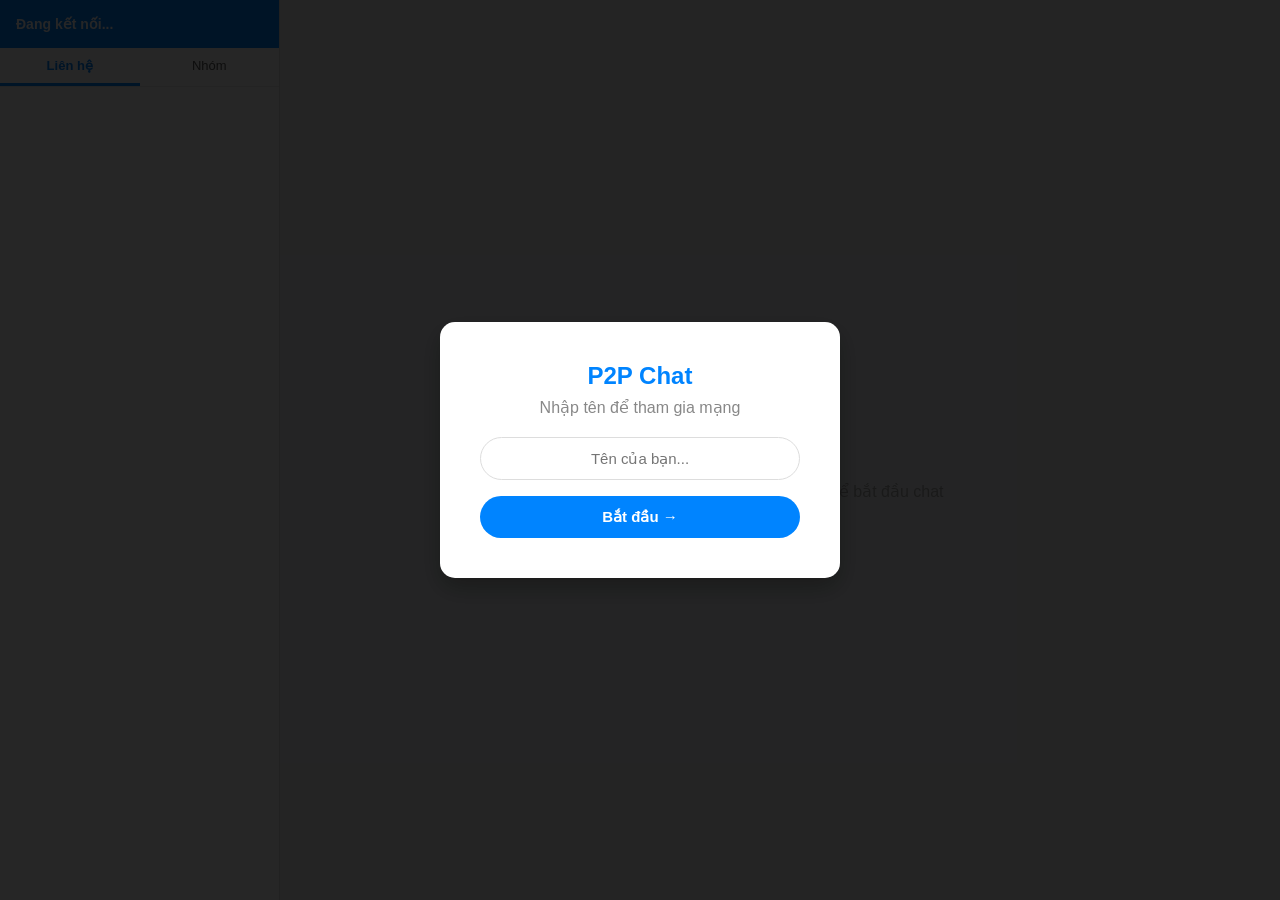
==== src/main/resources/public/index.html @ 36b9f0ec "first commit" ====
<!doctype html>
<html>
<head>
    <meta charset="UTF-8"/>
    <title>P2P Chat</title>
    <style>
        *{box-sizing:border-box;margin:0;padding:0}
        body{font-family:"Segoe UI",sans-serif;display:flex;height:100vh;background:#f0f2f5}

        /* LOGIN */
        #login-overlay{position:fixed;inset:0;background:rgba(0,0,0,.85);display:flex;justify-content:center;align-items:center;z-index:9999}
        .login-box{background:#fff;padding:40px;border-radius:15px;text-align:center;box-shadow:0 10px 25px rgba(0,0,0,.3);min-width:320px}
        .login-box h2{color:#0084ff;margin-bottom:8px}
        .login-box p{color:#888;margin-bottom:20px}
        .login-box input{width:100%;padding:12px;border-radius:25px;border:1px solid #ddd;outline:none;text-align:center;font-size:15px;margin-bottom:16px}
        .login-box button{width:100%;padding:12px;background:#0084ff;color:#fff;border:none;border-radius:25px;cursor:pointer;font-weight:bold;font-size:15px}

        /* SIDEBAR */
        #sidebar{width:280px;background:#fff;border-right:1px solid #ddd;display:flex;flex-direction:column;flex-shrink:0}
        #my-info{padding:16px;background:#0084ff;color:#fff;font-weight:bold;font-size:14px}
        #sidebar-tabs{display:flex;border-bottom:1px solid #eee}
        .tab-btn{flex:1;padding:10px;background:none;border:none;cursor:pointer;font-size:13px;color:#555;border-bottom:3px solid transparent}
        .tab-btn.active{color:#0084ff;border-bottom-color:#0084ff;font-weight:bold}
        #peer-list,#group-list{overflow-y:auto;flex:1}
        .peer-item{padding:12px 16px;border-bottom:1px solid #f0f2f5;cursor:pointer;display:flex;align-items:center;gap:10px;position:relative;transition:.15s}
        .peer-item:hover{background:#f5f7fb}
        .peer-item.active{background:#e7f3ff}
        .peer-avatar{width:36px;height:36px;border-radius:50%;background:#0084ff;color:#fff;display:flex;align-items:center;justify-content:center;font-weight:bold;font-size:15px;flex-shrink:0}
        .peer-avatar.green{background:#42b72a}
        .peer-avatar.purple{background:#7b2ff7}
        .peer-name{font-size:14px;font-weight:500}
        .peer-sub{font-size:11px;color:#888}
        .unread-dot{position:absolute;right:14px;top:50%;transform:translateY(-50%);width:9px;height:9px;background:#ff4d4d;border-radius:50%}
        #new-group-btn{margin:10px;padding:8px;background:#e7f3ff;color:#0084ff;border:1px dashed #0084ff;border-radius:8px;cursor:pointer;font-size:13px;font-weight:bold}

        /* CREATE GROUP MODAL */
        #group-modal{display:none;position:fixed;inset:0;background:rgba(0,0,0,.5);z-index:999;justify-content:center;align-items:center}
        #group-modal.show{display:flex}
        .modal-box{background:#fff;border-radius:12px;padding:24px;width:340px;max-height:80vh;overflow-y:auto}
        .modal-box h3{margin-bottom:16px;color:#333}
        .modal-box input{width:100%;padding:10px;border:1px solid #ddd;border-radius:8px;margin-bottom:12px;font-size:14px}
        .check-peer{display:flex;align-items:center;gap:10px;padding:8px;border-radius:8px;cursor:pointer}
        .check-peer:hover{background:#f5f7fb}
        .check-peer input[type=checkbox]{width:16px;height:16px}
        .modal-actions{display:flex;gap:8px;margin-top:16px}
        .modal-actions button{flex:1;padding:10px;border:none;border-radius:8px;cursor:pointer;font-weight:bold}
        .btn-create{background:#0084ff;color:#fff}
        .btn-cancel{background:#eee;color:#555}

        /* CHAT AREA */
        #chat{flex:1;display:flex;flex-direction:column;min-width:0}
        #chat-header{padding:14px 20px;background:#fff;border-bottom:1px solid #eee;display:flex;align-items:center;gap:12px}
        #chat-header .header-avatar{width:38px;height:38px;border-radius:50%;background:#0084ff;color:#fff;display:flex;align-items:center;justify-content:center;font-weight:bold}
        #chat-header-name{font-weight:bold;font-size:15px}
        #chat-header-sub{font-size:12px;color:#888}
        #encryption-badge{margin-left:auto;background:#e6f4ea;color:#2d7a45;font-size:11px;padding:3px 10px;border-radius:12px;font-weight:bold}

        #msgs{flex:1;overflow-y:auto;padding:16px 20px;display:flex;flex-direction:column;gap:8px;background:#f0f2f5}
        .bubble{padding:10px 14px;border-radius:18px;max-width:65%;word-wrap:break-word;font-size:14px;line-height:1.4}
        .mine{align-self:flex-end;background:#0084ff;color:#fff;border-bottom-right-radius:4px}
        .theirs{align-self:flex-start;background:#fff;color:#222;border-bottom-left-radius:4px;box-shadow:0 1px 2px rgba(0,0,0,.1)}
        .system-msg{align-self:center;background:#fff3cd;color:#856404;font-size:12px;padding:4px 12px;border-radius:10px;border:1px solid #ffeaa7}
        .error-bubble{align-self:center;background:#fff0f0;color:#cc0000;font-size:12px;padding:4px 12px;border-radius:10px;border:1px solid #ffcccc}
        .stored-bubble{align-self:center;background:#e8f4fd;color:#0066cc;font-size:12px;padding:4px 12px;border-radius:10px;border:1px solid #bee3f8}
        .file-bubble{display:flex;align-items:center;gap:8px}
        .file-icon{font-size:20px}

        #input-area{padding:12px 16px;background:#fff;border-top:1px solid #eee;display:flex;align-items:center;gap:8px}
        #msgInput{flex:1;padding:11px 16px;border-radius:25px;border:1px solid #ddd;outline:none;font-size:14px}
        #send-btn{padding:11px 20px;background:#0084ff;color:#fff;border:none;border-radius:25px;cursor:pointer;font-weight:bold}
        #file-btn{padding:9px 12px;background:#eee;border:none;border-radius:25px;cursor:pointer;font-size:16px}
        #file-input{display:none}

        /* EMPTY STATE */
        #empty-state{flex:1;display:flex;flex-direction:column;align-items:center;justify-content:center;color:#aaa;gap:12px}
        #empty-state .big-icon{font-size:60px}
    </style>
</head>
<body>

<!-- LOGIN -->
<div id="login-overlay">
    <div class="login-box">
        <h2>P2P Chat</h2>
        <p>Nhập tên để tham gia mạng</p>
        <input type="text" id="usernameInput" placeholder="Tên của bạn..." maxlength="20"/>
        <button onclick="login()">Bắt đầu →</button>
    </div>
</div>

<!-- CREATE GROUP MODAL -->
<div id="group-modal">
    <div class="modal-box">
        <h3>Tạo nhóm chat</h3>
        <input type="text" id="group-name-input" placeholder="Tên nhóm..."/>
        <div id="peer-checkboxes"></div>
        <div class="modal-actions">
            <button class="btn-cancel" onclick="closeGroupModal()">Hủy</button>
            <button class="btn-create" onclick="createGroup()">Tạo nhóm</button>
        </div>
    </div>
</div>

<!-- SIDEBAR -->
<div id="sidebar">
    <div id="my-info">Đang kết nối...</div>
    <div id="sidebar-tabs">
        <button class="tab-btn active" onclick="switchTab('peers')">Liên hệ</button>
        <button class="tab-btn" onclick="switchTab('groups')">Nhóm</button>
    </div>
    <div id="peer-list"></div>
    <div id="group-list" style="display:none">
        <button id="new-group-btn" onclick="openGroupModal()">+ Tạo nhóm mới</button>
        <div id="group-items"></div>
    </div>
</div>

<!-- CHAT -->
<div id="chat">
    <div id="empty-state">
        <div class="big-icon">💬</div>
        <div>Chọn một liên hệ hoặc nhóm để bắt đầu chat</div>
    </div>
    <div id="chat-main" style="display:none;flex:1;flex-direction:column;overflow:hidden;display:none">
        <div id="chat-header">
            <div class="header-avatar" id="header-avatar">?</div>
            <div>
                <div id="chat-header-name">-</div>
                <div id="chat-header-sub">-</div>
            </div>
            <div id="encryption-badge">🔒 AES Encrypted</div>
        </div>
        <div id="msgs"></div>
        <div id="input-area">
            <input type="file" id="file-input" onchange="sendFile()"/>
            <button id="file-btn" onclick="document.getElementById('file-input').click()">📎</button>
            <input type="text" id="msgInput" placeholder="Nhập tin nhắn..."/>
            <button id="send-btn" onclick="send()">Gửi</button>
        </div>
    </div>
</div>

<script>
// ─── STATE ───────────────────────────────────────────────
let myPort = 0, myName = '';
let currentTarget = null;   // { type: 'peer'|'group'|'broadcast', addr, name, groupId, members }
let peers = [];             // ["Name-127.0.0.1:port", ...]
let groups = JSON.parse(localStorage.getItem('p2p_groups') || '[]');
// chatStorage: key = addr hoặc "group:groupId", value = [{txt, mine, type}]
let chatStorage = {};
let unread = new Set();

// ─── LOGIN ────────────────────────────────────────────────
async function login() {
    const name = document.getElementById('usernameInput').value.trim();
    if (!name) return alert('Nhập tên đi!');
    const res = await fetch(`/api/login?name=${encodeURIComponent(name)}`, { method: 'POST' });
    if (res.ok) {
        myName = name;
        document.getElementById('login-overlay').style.display = 'none';
        setInterval(refresh, 1500);
        refresh();
    }
}

// ─── REFRESH ──────────────────────────────────────────────
async function refresh() {
    try {
        const info = await (await fetch('/api/info')).json();
        myPort = info.port;
        myName = info.name;
        document.getElementById('my-info').textContent = `👤 ${info.name}  •  Port: ${info.port}`;

        peers = await (await fetch('/api/peers')).json();
        renderPeerList();

        const newMsgs = await (await fetch('/api/messages')).json();
        newMsgs.forEach(handleIncoming);
    } catch(e) {}
}

// ─── HANDLE INCOMING MESSAGE ──────────────────────────────
function handleIncoming(raw) {
    if (raw.startsWith('[Private]|')) {
        const parts = raw.split('|');
        const senderAddr = parts[1].split('-')[1];
        const senderName = parts[1].split('-')[0];
        const content = parts.slice(2).join('|');
        const key = senderAddr;
        pushMsg(key, { txt: senderName + ': ' + content, mine: false });
        if (!currentTarget || currentTarget.addr !== senderAddr) unread.add(key);
    } else if (raw.startsWith('[Group]|')) {
        const parts = raw.split('|');
        const groupId = parts[1];
        const senderName = parts[2].split('-')[0];
        const content = parts.slice(3).join('|');
        const key = 'group:' + groupId;
        pushMsg(key, { txt: senderName + ': ' + content, mine: false });
        if (!currentTarget || currentTarget.groupId !== groupId) unread.add(key);
    } else if (raw.startsWith('[Broadcast]|')) {
        const content = raw.split('|').slice(1).join('|');
        pushMsg('broadcast', { txt: '📢 ' + content, mine: false });
    } else if (raw.startsWith('[GROUP_INVITE]|')) {
        // [GROUP_INVITE]|groupId|groupName|member1,member2,...|creatorName-creatorAddr
        const parts = raw.split('|');
        const groupId = parts[1];
        const groupName = parts[2];
        const members = parts[3].split(',');
        const creatorInfo = parts[4];
        const creatorName = creatorInfo.split('-')[0];
        // Lưu nhóm nếu chưa có
        if (!groups.find(g => g.id === groupId)) {
            groups.push({ id: groupId, name: groupName, members });
            localStorage.setItem('p2p_groups', JSON.stringify(groups));
            renderPeerList();
            // Thông báo popup
            const notif = document.createElement('div');
            notif.style.cssText = 'position:fixed;bottom:20px;right:20px;background:#0084ff;color:#fff;padding:12px 20px;border-radius:10px;font-size:14px;z-index:9999;box-shadow:0 4px 12px rgba(0,0,0,.2)';
            notif.textContent = `${creatorName} đã thêm bạn vào nhóm "${groupName}"`;
            document.body.appendChild(notif);
            setTimeout(() => notif.remove(), 4000);
        }
    } else if (raw.startsWith('[FILE_RECEIVED]|')) {
        const parts = raw.split('|');
        const senderAddr = parts[1];
        const msg = parts.slice(2).join('|');
        pushMsg(senderAddr, { txt: '📎 ' + msg, mine: false, type: 'file' });
        if (!currentTarget || currentTarget.addr !== senderAddr) unread.add(senderAddr);
    }
    renderMessages();
    renderPeerList();
}

function pushMsg(key, msg) {
    if (!chatStorage[key]) chatStorage[key] = [];
    chatStorage[key].push(msg);
}

// ─── RENDER PEER LIST ─────────────────────────────────────
function renderPeerList() {
    const list = document.getElementById('peer-list');
    const myAddr = `127.0.0.1:${myPort}`;
    let html = '';
    (peers || []).forEach(p => {
        if (!p.includes('-')) return;
        const [name, addr] = p.split('-');
        if (addr === myAddr) return;
        const key = addr;
        const isActive = currentTarget && currentTarget.addr === addr;
        const hasUnread = unread.has(key);
        const initial = name[0].toUpperCase();
        html += `<div class="peer-item ${isActive ? 'active' : ''}" onclick="selectPeer('${addr}','${name}')">
            <div class="peer-avatar">${initial}</div>
            <div><div class="peer-name">${name}</div><div class="peer-sub">${addr}</div></div>
            ${hasUnread ? '<div class="unread-dot"></div>' : ''}
        </div>`;
    });
    list.innerHTML = html || '<div style="padding:20px;color:#aaa;text-align:center;font-size:13px">Chưa có peer online</div>';

    // Render group items
    const groupItems = document.getElementById('group-items');
    let ghtml = '';
    groups.forEach(g => {
        const key = 'group:' + g.id;
        const isActive = currentTarget && currentTarget.groupId === g.id;
        const hasUnread = unread.has(key);
        ghtml += `<div class="peer-item ${isActive ? 'active' : ''}" onclick="selectGroup('${g.id}','${g.name}')">
            <div class="peer-avatar purple">${g.name[0].toUpperCase()}</div>
            <div><div class="peer-name">${g.name}</div><div class="peer-sub">${g.members.length} thành viên</div></div>
            ${hasUnread ? '<div class="unread-dot"></div>' : ''}
        </div>`;
    });
    groupItems.innerHTML = ghtml;
}

// ─── SELECT PEER / GROUP ──────────────────────────────────
function selectPeer(addr, name) {
    currentTarget = { type: 'peer', addr, name };
    unread.delete(addr);
    showChatArea(name, addr, name[0].toUpperCase(), '#0084ff');
    loadHistory(addr);
    renderMessages();
    renderPeerList();
}

function selectGroup(groupId, name) {
    const g = groups.find(x => x.id === groupId);
    currentTarget = { type: 'group', groupId, name, members: g ? g.members : [] };
    unread.delete('group:' + groupId);
    showChatArea(name, `${g ? g.members.length : 0} thành viên`, name[0].toUpperCase(), '#7b2ff7');
    loadHistory('group:' + groupId);
    renderMessages();
    renderPeerList();
}

function showChatArea(title, sub, avatarChar, color) {
    document.getElementById('empty-state').style.display = 'none';
    const cm = document.getElementById('chat-main');
    cm.style.display = 'flex';
    cm.style.flexDirection = 'column';
    document.getElementById('chat-header-name').textContent = title;
    document.getElementById('chat-header-sub').textContent = sub;
    const av = document.getElementById('header-avatar');
    av.textContent = avatarChar;
    av.style.background = color;
}

// ─── LOAD HISTORY FROM SERVER ─────────────────────────────
async function loadHistory(key) {
    if (chatStorage[key] && chatStorage[key].length > 0) return; // đã có rồi
    try {
        const hist = await (await fetch(`/api/history?key=${encodeURIComponent(key)}`)).json();
        if (hist && hist.length > 0) {
            chatStorage[key] = hist.map(h => ({ txt: h, mine: h.startsWith('Tôi:') }));
            renderMessages();
        }
    } catch(e) {}
}

// ─── RENDER MESSAGES ──────────────────────────────────────
function renderMessages() {
    if (!currentTarget) return;
    const key = currentTarget.type === 'peer' ? currentTarget.addr : 'group:' + currentTarget.groupId;
    const msgs = chatStorage[key] || [];
    const div = document.getElementById('msgs');
    div.innerHTML = msgs.map(m => {
        if (m.type === 'error') return `<div class="error-bubble">${m.txt}</div>`;
        if (m.type === 'stored') return `<div class="stored-bubble">${m.txt}</div>`;
        if (m.type === 'system') return `<div class="system-msg">${m.txt}</div>`;
        if (m.type === 'file') return `<div class="bubble ${m.mine ? 'mine' : 'theirs'} file-bubble"><span class="file-icon">📎</span>${m.txt}</div>`;
        return `<div class="bubble ${m.mine ? 'mine' : 'theirs'}">${m.txt}</div>`;
    }).join('');
    div.scrollTop = div.scrollHeight;
}

// ─── SEND MESSAGE ─────────────────────────────────────────
async function send() {
    const input = document.getElementById('msgInput');
    const val = input.value.trim();
    if (!val || !currentTarget) return;
    input.value = '';

    const key = currentTarget.type === 'peer' ? currentTarget.addr : 'group:' + currentTarget.groupId;
    pushMsg(key, { txt: 'Tôi: ' + val, mine: true });
    renderMessages();

    if (currentTarget.type === 'peer') {
        const res = await fetch(`/api/send?target=${encodeURIComponent(currentTarget.addr)}&targetName=${encodeURIComponent(currentTarget.name)}&msg=${encodeURIComponent(val)}`, { method: 'POST' });
        if (!res.ok) {
            const text = await res.text();
            if (text === 'STORED') {
                pushMsg(key, { txt: '📦 Peer offline — tin đã được lưu, sẽ giao khi họ online lại.', type: 'stored' });
            } else {
                pushMsg(key, { txt: '⚠️ Gửi thất bại.', type: 'error' });
            }
            renderMessages();
        }
    } else if (currentTarget.type === 'group') {
        const membersStr = currentTarget.members.join(',');
        await fetch(`/api/sendgroup?groupId=${encodeURIComponent(currentTarget.groupId)}&msg=${encodeURIComponent(val)}&members=${encodeURIComponent(membersStr)}`, { method: 'POST' });
    }
}

// ─── SEND FILE ────────────────────────────────────────────
async function sendFile() {
    if (!currentTarget || currentTarget.type !== 'peer') {
        alert('Chỉ gửi file trong chat riêng!'); return;
    }
    const fileInput = document.getElementById('file-input');
    if (!fileInput.files[0]) return;
    const file = fileInput.files[0];
    const formData = new FormData();
    formData.append('file', file);
    const res = await fetch(`/api/sendfile?target=${encodeURIComponent(currentTarget.addr)}`, { method: 'POST', body: formData });
    const key = currentTarget.addr;
    if (res.ok) {
        pushMsg(key, { txt: 'Tôi đã gửi file: ' + file.name, mine: true, type: 'file' });
    } else {
        pushMsg(key, { txt: '⚠️ Gửi file thất bại.', type: 'error' });
    }
    fileInput.value = '';
    renderMessages();
}

// ─── GROUP MODAL ──────────────────────────────────────────
function switchTab(tab) {
    document.querySelectorAll('.tab-btn').forEach((b,i) => b.classList.toggle('active', (tab==='peers'&&i===0)||(tab==='groups'&&i===1)));
    document.getElementById('peer-list').style.display = tab === 'peers' ? '' : 'none';
    document.getElementById('group-list').style.display = tab === 'groups' ? '' : 'none';
}

function openGroupModal() {
    const myAddr = `127.0.0.1:${myPort}`;
    const checkboxes = document.getElementById('peer-checkboxes');
    checkboxes.innerHTML = (peers || []).filter(p => p.includes('-') && p.split('-')[1] !== myAddr).map(p => {
        const [name, addr] = p.split('-');
        return `<label class="check-peer"><input type="checkbox" value="${addr}" data-name="${name}"> ${name} <span style="color:#aaa;font-size:11px">${addr}</span></label>`;
    }).join('') || '<div style="color:#aaa;font-size:13px">Không có peer online</div>';
    document.getElementById('group-modal').classList.add('show');
}

function closeGroupModal() { document.getElementById('group-modal').classList.remove('show'); }

function createGroup() {
    const name = document.getElementById('group-name-input').value.trim();
    if (!name) return alert('Nhập tên nhóm!');
    const checked = [...document.querySelectorAll('#peer-checkboxes input:checked')];
    if (checked.length === 0) return alert('Chọn ít nhất 1 người!');
    const members = checked.map(c => c.value);
    const myAddr = `127.0.0.1:${myPort}`;
    members.push(myAddr); // thêm bản thân vào nhóm
    const group = { id: Date.now().toString(), name, members };

    // Lưu nhóm cho bản thân
    groups.push(group);
    localStorage.setItem('p2p_groups', JSON.stringify(groups));

    // Gửi invite đến các thành viên
    const membersStr = members.join(',');
    fetch(`/api/creategroup?groupId=${encodeURIComponent(group.id)}&groupName=${encodeURIComponent(group.name)}&members=${encodeURIComponent(membersStr)}`, { method: 'POST' });

    closeGroupModal();
    document.getElementById('group-name-input').value = '';
    renderPeerList();
    selectGroup(group.id, group.name);
}

// ─── KEYBOARD ─────────────────────────────────────────────
document.addEventListener('keypress', e => {
    if (e.key !== 'Enter') return;
    const overlay = document.getElementById('login-overlay');
    if (overlay.style.display !== 'none') login();
    else send();
});
</script>
</body>
</html>
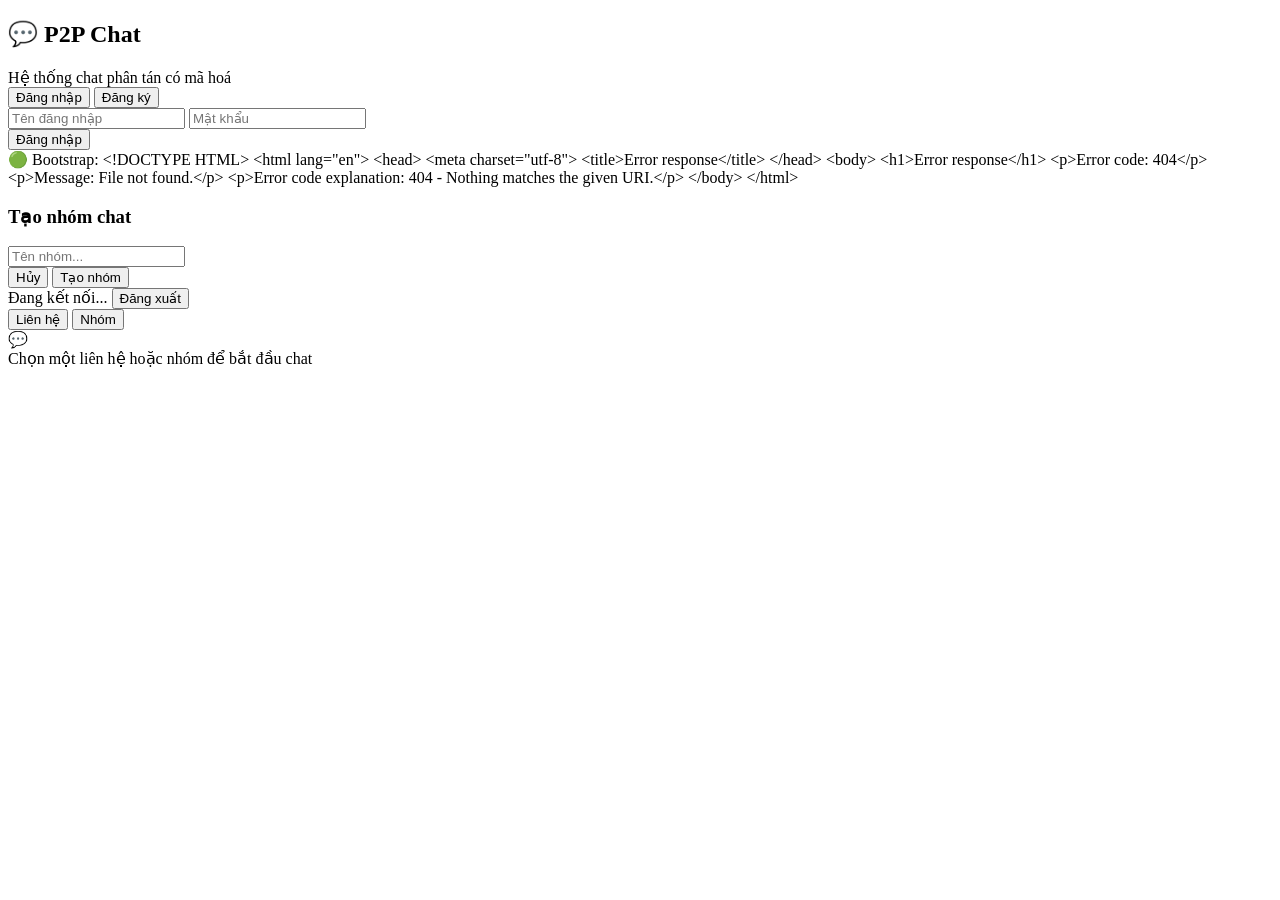
==== commit 321b7d3e: "update" ====
--- a/src/main/resources/public/index.html
+++ b/src/main/resources/public/index.html
@@ -3,92 +3,43 @@
 <head>
     <meta charset="UTF-8"/>
     <title>P2P Chat</title>
-    <style>
-        *{box-sizing:border-box;margin:0;padding:0}
-        body{font-family:"Segoe UI",sans-serif;display:flex;height:100vh;background:#f0f2f5}
-
-        /* LOGIN */
-        #login-overlay{position:fixed;inset:0;background:rgba(0,0,0,.85);display:flex;justify-content:center;align-items:center;z-index:9999}
-        .login-box{background:#fff;padding:40px;border-radius:15px;text-align:center;box-shadow:0 10px 25px rgba(0,0,0,.3);min-width:320px}
-        .login-box h2{color:#0084ff;margin-bottom:8px}
-        .login-box p{color:#888;margin-bottom:20px}
-        .login-box input{width:100%;padding:12px;border-radius:25px;border:1px solid #ddd;outline:none;text-align:center;font-size:15px;margin-bottom:16px}
-        .login-box button{width:100%;padding:12px;background:#0084ff;color:#fff;border:none;border-radius:25px;cursor:pointer;font-weight:bold;font-size:15px}
-
-        /* SIDEBAR */
-        #sidebar{width:280px;background:#fff;border-right:1px solid #ddd;display:flex;flex-direction:column;flex-shrink:0}
-        #my-info{padding:16px;background:#0084ff;color:#fff;font-weight:bold;font-size:14px}
-        #sidebar-tabs{display:flex;border-bottom:1px solid #eee}
-        .tab-btn{flex:1;padding:10px;background:none;border:none;cursor:pointer;font-size:13px;color:#555;border-bottom:3px solid transparent}
-        .tab-btn.active{color:#0084ff;border-bottom-color:#0084ff;font-weight:bold}
-        #peer-list,#group-list{overflow-y:auto;flex:1}
-        .peer-item{padding:12px 16px;border-bottom:1px solid #f0f2f5;cursor:pointer;display:flex;align-items:center;gap:10px;position:relative;transition:.15s}
-        .peer-item:hover{background:#f5f7fb}
-        .peer-item.active{background:#e7f3ff}
-        .peer-avatar{width:36px;height:36px;border-radius:50%;background:#0084ff;color:#fff;display:flex;align-items:center;justify-content:center;font-weight:bold;font-size:15px;flex-shrink:0}
-        .peer-avatar.green{background:#42b72a}
-        .peer-avatar.purple{background:#7b2ff7}
-        .peer-name{font-size:14px;font-weight:500}
-        .peer-sub{font-size:11px;color:#888}
-        .unread-dot{position:absolute;right:14px;top:50%;transform:translateY(-50%);width:9px;height:9px;background:#ff4d4d;border-radius:50%}
-        #new-group-btn{margin:10px;padding:8px;background:#e7f3ff;color:#0084ff;border:1px dashed #0084ff;border-radius:8px;cursor:pointer;font-size:13px;font-weight:bold}
-
-        /* CREATE GROUP MODAL */
-        #group-modal{display:none;position:fixed;inset:0;background:rgba(0,0,0,.5);z-index:999;justify-content:center;align-items:center}
-        #group-modal.show{display:flex}
-        .modal-box{background:#fff;border-radius:12px;padding:24px;width:340px;max-height:80vh;overflow-y:auto}
-        .modal-box h3{margin-bottom:16px;color:#333}
-        .modal-box input{width:100%;padding:10px;border:1px solid #ddd;border-radius:8px;margin-bottom:12px;font-size:14px}
-        .check-peer{display:flex;align-items:center;gap:10px;padding:8px;border-radius:8px;cursor:pointer}
-        .check-peer:hover{background:#f5f7fb}
-        .check-peer input[type=checkbox]{width:16px;height:16px}
-        .modal-actions{display:flex;gap:8px;margin-top:16px}
-        .modal-actions button{flex:1;padding:10px;border:none;border-radius:8px;cursor:pointer;font-weight:bold}
-        .btn-create{background:#0084ff;color:#fff}
-        .btn-cancel{background:#eee;color:#555}
-
-        /* CHAT AREA */
-        #chat{flex:1;display:flex;flex-direction:column;min-width:0}
-        #chat-header{padding:14px 20px;background:#fff;border-bottom:1px solid #eee;display:flex;align-items:center;gap:12px}
-        #chat-header .header-avatar{width:38px;height:38px;border-radius:50%;background:#0084ff;color:#fff;display:flex;align-items:center;justify-content:center;font-weight:bold}
-        #chat-header-name{font-weight:bold;font-size:15px}
-        #chat-header-sub{font-size:12px;color:#888}
-        #encryption-badge{margin-left:auto;background:#e6f4ea;color:#2d7a45;font-size:11px;padding:3px 10px;border-radius:12px;font-weight:bold}
-
-        #msgs{flex:1;overflow-y:auto;padding:16px 20px;display:flex;flex-direction:column;gap:8px;background:#f0f2f5}
-        .bubble{padding:10px 14px;border-radius:18px;max-width:65%;word-wrap:break-word;font-size:14px;line-height:1.4}
-        .mine{align-self:flex-end;background:#0084ff;color:#fff;border-bottom-right-radius:4px}
-        .theirs{align-self:flex-start;background:#fff;color:#222;border-bottom-left-radius:4px;box-shadow:0 1px 2px rgba(0,0,0,.1)}
-        .system-msg{align-self:center;background:#fff3cd;color:#856404;font-size:12px;padding:4px 12px;border-radius:10px;border:1px solid #ffeaa7}
-        .error-bubble{align-self:center;background:#fff0f0;color:#cc0000;font-size:12px;padding:4px 12px;border-radius:10px;border:1px solid #ffcccc}
-        .stored-bubble{align-self:center;background:#e8f4fd;color:#0066cc;font-size:12px;padding:4px 12px;border-radius:10px;border:1px solid #bee3f8}
-        .file-bubble{display:flex;align-items:center;gap:8px}
-        .file-icon{font-size:20px}
-
-        #input-area{padding:12px 16px;background:#fff;border-top:1px solid #eee;display:flex;align-items:center;gap:8px}
-        #msgInput{flex:1;padding:11px 16px;border-radius:25px;border:1px solid #ddd;outline:none;font-size:14px}
-        #send-btn{padding:11px 20px;background:#0084ff;color:#fff;border:none;border-radius:25px;cursor:pointer;font-weight:bold}
-        #file-btn{padding:9px 12px;background:#eee;border:none;border-radius:25px;cursor:pointer;font-size:16px}
-        #file-input{display:none}
-
-        /* EMPTY STATE */
-        #empty-state{flex:1;display:flex;flex-direction:column;align-items:center;justify-content:center;color:#aaa;gap:12px}
-        #empty-state .big-icon{font-size:60px}
-    </style>
+    <link rel="stylesheet" href="/style.css"/>
 </head>
 <body>
 
-<!-- LOGIN -->
-<div id="login-overlay">
-    <div class="login-box">
-        <h2>P2P Chat</h2>
-        <p>Nhập tên để tham gia mạng</p>
-        <input type="text" id="usernameInput" placeholder="Tên của bạn..." maxlength="20"/>
-        <button onclick="login()">Bắt đầu →</button>
+<!-- ── AUTH OVERLAY ─────────────────────────────────────────────────────── -->
+<div id="auth-overlay">
+    <div class="auth-box">
+        <h2>💬 P2P Chat</h2>
+        <div class="subtitle">Hệ thống chat phân tán có mã hoá</div>
+        <div class="auth-tabs">
+            <button class="auth-tab active" id="tab-login"    onclick="switchAuthTab('login')">Đăng nhập</button>
+            <button class="auth-tab"        id="tab-register" onclick="switchAuthTab('register')">Đăng ký</button>
+        </div>
+
+        <!-- Đăng nhập -->
+        <div id="panel-login">
+            <input class="auth-input" type="text"     id="login-username" placeholder="Tên đăng nhập" maxlength="30"/>
+            <input class="auth-input" type="password" id="login-password" placeholder="Mật khẩu"/>
+            <div class="auth-error" id="login-error"></div>
+            <button class="auth-btn" id="login-btn" onclick="doLogin()">Đăng nhập</button>
+        </div>
+
+        <!-- Đăng ký -->
+        <div id="panel-register" style="display:none">
+            <input class="auth-input" type="text"     id="reg-username"  placeholder="Tên đăng nhập (chữ/số/_)" maxlength="30"/>
+            <input class="auth-input" type="password" id="reg-password"  placeholder="Mật khẩu (tối thiểu 6 ký tự)"/>
+            <input class="auth-input" type="password" id="reg-password2" placeholder="Nhập lại mật khẩu"/>
+            <div class="auth-error"   id="reg-error"></div>
+            <div class="auth-success" id="reg-success"></div>
+            <button class="auth-btn" id="reg-btn" onclick="doRegister()">Tạo tài khoản</button>
+        </div>
+
+        <div class="bootstrap-info" id="bootstrap-status">🔍 Đang kiểm tra kết nối...</div>
     </div>
 </div>
 
-<!-- CREATE GROUP MODAL -->
+<!-- ── GROUP MODAL ───────────────────────────────────────────────────────── -->
 <div id="group-modal">
     <div class="modal-box">
         <h3>Tạo nhóm chat</h3>
@@ -101,12 +52,15 @@
     </div>
 </div>
 
-<!-- SIDEBAR -->
+<!-- ── SIDEBAR ───────────────────────────────────────────────────────────── -->
 <div id="sidebar">
-    <div id="my-info">Đang kết nối...</div>
+    <div id="my-info">
+        <span id="my-info-text">Đang kết nối...</span>
+        <button id="logout-btn" onclick="doLogout()">Đăng xuất</button>
+    </div>
     <div id="sidebar-tabs">
         <button class="tab-btn active" onclick="switchTab('peers')">Liên hệ</button>
-        <button class="tab-btn" onclick="switchTab('groups')">Nhóm</button>
+        <button class="tab-btn"        onclick="switchTab('groups')">Nhóm</button>
     </div>
     <div id="peer-list"></div>
     <div id="group-list" style="display:none">
@@ -115,13 +69,13 @@
     </div>
 </div>
 
-<!-- CHAT -->
+<!-- ── CHAT ──────────────────────────────────────────────────────────────── -->
 <div id="chat">
     <div id="empty-state">
         <div class="big-icon">💬</div>
         <div>Chọn một liên hệ hoặc nhóm để bắt đầu chat</div>
     </div>
-    <div id="chat-main" style="display:none;flex:1;flex-direction:column;overflow:hidden;display:none">
+    <div id="chat-main" style="display:none">
         <div id="chat-header">
             <div class="header-avatar" id="header-avatar">?</div>
             <div>
@@ -141,154 +95,295 @@
 </div>
 
 <script>
-// ─── STATE ───────────────────────────────────────────────
-let myPort = 0, myName = '';
-let currentTarget = null;   // { type: 'peer'|'group'|'broadcast', addr, name, groupId, members }
-let peers = [];             // ["Name-127.0.0.1:port", ...]
+// ─── STATE ────────────────────────────────────────────────────────────────────
+let myName = '', myAddr = '', myPort = 0;
+let currentTarget = null;
+let peers  = [];
 let groups = JSON.parse(localStorage.getItem('p2p_groups') || '[]');
-// chatStorage: key = addr hoặc "group:groupId", value = [{txt, mine, type}]
 let chatStorage = {};
 let unread = new Set();
-
-// ─── LOGIN ────────────────────────────────────────────────
-async function login() {
-    const name = document.getElementById('usernameInput').value.trim();
-    if (!name) return alert('Nhập tên đi!');
-    const res = await fetch(`/api/login?name=${encodeURIComponent(name)}`, { method: 'POST' });
-    if (res.ok) {
-        myName = name;
-        document.getElementById('login-overlay').style.display = 'none';
-        setInterval(refresh, 1500);
+let refreshTimer = null;
+
+// ─── KHỞI ĐỘNG ───────────────────────────────────────────────────────────────
+window.addEventListener('load', async () => {
+    try {
+        const host = await (await fetch('/api/bootstrap-host')).text();
+        document.getElementById('bootstrap-status').textContent =
+            host === 'localhost' ? '🟢 Bootstrap: máy này' : '🟢 Bootstrap: ' + host;
+    } catch(e) {
+        document.getElementById('bootstrap-status').textContent = '🔴 Không kết nối được Bootstrap';
+    }
+});
+
+// ─── AUTH TAB ─────────────────────────────────────────────────────────────────
+function switchAuthTab(tab) {
+    document.getElementById('panel-login').style.display    = tab === 'login'    ? '' : 'none';
+    document.getElementById('panel-register').style.display = tab === 'register' ? '' : 'none';
+    document.getElementById('tab-login').classList.toggle('active',    tab === 'login');
+    document.getElementById('tab-register').classList.toggle('active', tab === 'register');
+    ['login-error','reg-error','reg-success'].forEach(id =>
+        document.getElementById(id).textContent = '');
+}
+
+// ─── ĐĂNG KÝ ─────────────────────────────────────────────────────────────────
+async function doRegister() {
+    const username  = document.getElementById('reg-username').value.trim();
+    const password  = document.getElementById('reg-password').value;
+    const password2 = document.getElementById('reg-password2').value;
+    const errEl = document.getElementById('reg-error');
+    const okEl  = document.getElementById('reg-success');
+    errEl.textContent = ''; okEl.textContent = '';
+
+    if (!username || !password)       return (errEl.textContent = 'Vui lòng nhập đủ thông tin');
+    if (!/^[a-zA-Z0-9_]+$/.test(username)) return (errEl.textContent = 'Tên chỉ dùng chữ, số và dấu _');
+    if (password.length < 6)          return (errEl.textContent = 'Mật khẩu tối thiểu 6 ký tự');
+    if (password !== password2)        return (errEl.textContent = 'Mật khẩu nhập lại không khớp');
+
+    const btn = document.getElementById('reg-btn');
+    btn.disabled = true; btn.textContent = 'Đang tạo...';
+    try {
+        const res = await fetch(
+            `/api/register?username=${encodeURIComponent(username)}&password=${encodeURIComponent(password)}`,
+            { method: 'POST' });
+        if (res.ok) {
+            okEl.textContent = '✅ Tạo tài khoản thành công! Đang chuyển sang đăng nhập...';
+            ['reg-username','reg-password','reg-password2'].forEach(id =>
+                document.getElementById(id).value = '');
+            setTimeout(() => switchAuthTab('login'), 1500);
+        } else {
+            errEl.textContent = '❌ ' + await res.text();
+        }
+    } catch(e) { errEl.textContent = '❌ Không kết nối được server'; }
+    btn.disabled = false; btn.textContent = 'Tạo tài khoản';
+}
+
+// ─── ĐĂNG NHẬP ───────────────────────────────────────────────────────────────
+async function doLogin() {
+    const username = document.getElementById('login-username').value.trim();
+    const password = document.getElementById('login-password').value;
+    const errEl = document.getElementById('login-error');
+    errEl.textContent = '';
+
+    if (!username || !password) return (errEl.textContent = 'Vui lòng nhập đủ thông tin');
+
+    const btn = document.getElementById('login-btn');
+    btn.disabled = true; btn.textContent = 'Đang đăng nhập...';
+    try {
+        // 1. Xác thực mật khẩu
+        const authRes = await fetch(
+            `/api/auth?username=${encodeURIComponent(username)}&password=${encodeURIComponent(password)}`,
+            { method: 'POST' });
+        if (!authRes.ok) { errEl.textContent = '❌ ' + await authRes.text(); return; }
+
+        // 2. Vào mạng P2P
+        const loginRes = await fetch(`/api/login?name=${encodeURIComponent(username)}`, { method: 'POST' });
+        if (!loginRes.ok) { errEl.textContent = '❌ Lỗi kết nối server'; return; }
+
+        myName = username;
+        document.getElementById('auth-overlay').style.display = 'none';
+
+        // 3. Load lịch sử cũ
+        await loadAllHistory();
+
+        // 4. Bắt đầu polling
+        if (refreshTimer) clearInterval(refreshTimer);
+        refreshTimer = setInterval(refresh, 1500);
         refresh();
-    }
-}
-
-// ─── REFRESH ──────────────────────────────────────────────
+    } catch(e) { errEl.textContent = '❌ Không kết nối được server'; }
+    btn.disabled = false; btn.textContent = 'Đăng nhập';
+}
+
+// ─── ĐĂNG XUẤT ───────────────────────────────────────────────────────────────
+async function doLogout() {
+    await fetch('/api/logout', { method: 'POST' });
+    if (refreshTimer) clearInterval(refreshTimer);
+    myName = ''; myAddr = ''; myPort = 0;
+    currentTarget = null; peers = []; chatStorage = {}; unread = new Set();
+    document.getElementById('auth-overlay').style.display = 'flex';
+    document.getElementById('login-username').value = '';
+    document.getElementById('login-password').value = '';
+    document.getElementById('login-error').textContent = '';
+    document.getElementById('my-info-text').textContent = 'Đang kết nối...';
+    document.getElementById('msgs').innerHTML = '';
+    document.getElementById('empty-state').style.display = 'flex';
+    document.getElementById('chat-main').style.display = 'none';
+    switchAuthTab('login');
+}
+
+// ─── LOAD LỊCH SỬ TẤT CẢ SAU KHI ĐĂNG NHẬP ─────────────────────────────────
+async function loadAllHistory() {
+    try {
+        const keys = await (await fetch('/api/conversations')).json();
+        for (const key of keys) {
+            const lines = await (await fetch(`/api/history?key=${encodeURIComponent(key)}`)).json();
+            if (lines && lines.length > 0) {
+                chatStorage[key] = lines.map(line => parseHistoryLine(line));
+            }
+        }
+    } catch(e) { console.error('Lỗi load lịch sử:', e); }
+}
+
+// Chuyển dòng lưu file "ME|nội dung" / "THEM|nội dung" thành object render được
+function parseHistoryLine(line) {
+    if (line.startsWith('ME|'))   return { raw: line, mine: true,  txt: line.substring(3) };
+    if (line.startsWith('THEM|')) return { raw: line, mine: false, txt: line.substring(5) };
+    // Fallback cho dữ liệu cũ (format "Tôi: ..." hoặc "name: ...")
+    if (line.startsWith('Tôi:')) return { raw: line, mine: true,  txt: line.substring(5).trim() };
+    return { raw: line, mine: false, txt: line };
+}
+
+// ─── REFRESH ─────────────────────────────────────────────────────────────────
 async function refresh() {
     try {
         const info = await (await fetch('/api/info')).json();
-        myPort = info.port;
-        myName = info.name;
-        document.getElementById('my-info').textContent = `👤 ${info.name}  •  Port: ${info.port}`;
+        myPort = info.port; myName = info.name; myAddr = info.addr || (info.ip + ':' + info.port);
+        document.getElementById('my-info-text').textContent = `👤 ${info.name}  •  ${myAddr}`;
 
         peers = await (await fetch('/api/peers')).json();
         renderPeerList();
 
-        const newMsgs = await (await fetch('/api/messages')).json();
-        newMsgs.forEach(handleIncoming);
+        const msgs = await (await fetch('/api/messages')).json();
+        msgs.forEach(handleIncoming);
     } catch(e) {}
 }
 
-// ─── HANDLE INCOMING MESSAGE ──────────────────────────────
+// ─── HANDLE INCOMING ─────────────────────────────────────────────────────────
 function handleIncoming(raw) {
     if (raw.startsWith('[Private]|')) {
-        const parts = raw.split('|');
-        const senderAddr = parts[1].split('-')[1];
-        const senderName = parts[1].split('-')[0];
-        const content = parts.slice(2).join('|');
-        const key = senderAddr;
-        pushMsg(key, { txt: senderName + ': ' + content, mine: false });
-        if (!currentTarget || currentTarget.addr !== senderAddr) unread.add(key);
+        const parts      = raw.split('|');
+        const senderInfo = parts[1];
+        const dash       = senderInfo.lastIndexOf('-');
+        const senderName = senderInfo.substring(0, dash);
+        const senderAddr = senderInfo.substring(dash + 1);
+        const content    = parts.slice(2).join('|');
+        const histKey    = 'peer:' + senderName;
+        // Lưu RAM theo format THEM| để nhất quán với file
+        pushMsg(histKey, { raw: 'THEM|' + content, _addr: senderAddr, _name: senderName });
+        if (!currentTarget || currentTarget.histKey !== histKey) unread.add(histKey);
+
     } else if (raw.startsWith('[Group]|')) {
-        const parts = raw.split('|');
-        const groupId = parts[1];
+        const parts      = raw.split('|');
+        const groupId    = parts[1];
         const senderName = parts[2].split('-')[0];
-        const content = parts.slice(3).join('|');
-        const key = 'group:' + groupId;
-        pushMsg(key, { txt: senderName + ': ' + content, mine: false });
-        if (!currentTarget || currentTarget.groupId !== groupId) unread.add(key);
+        const content    = parts.slice(3).join('|');
+        const histKey    = 'group:' + groupId;
+        pushMsg(histKey, { raw: 'THEM|' + senderName + ': ' + content });
+        if (!currentTarget || currentTarget.histKey !== histKey) unread.add(histKey);
+
     } else if (raw.startsWith('[Broadcast]|')) {
-        const content = raw.split('|').slice(1).join('|');
-        pushMsg('broadcast', { txt: '📢 ' + content, mine: false });
+        pushMsg('broadcast', { raw: 'THEM|📢 ' + raw.split('|').slice(1).join('|') });
+
     } else if (raw.startsWith('[GROUP_INVITE]|')) {
-        // [GROUP_INVITE]|groupId|groupName|member1,member2,...|creatorName-creatorAddr
-        const parts = raw.split('|');
-        const groupId = parts[1];
-        const groupName = parts[2];
-        const members = parts[3].split(',');
-        const creatorInfo = parts[4];
-        const creatorName = creatorInfo.split('-')[0];
-        // Lưu nhóm nếu chưa có
+        const parts     = raw.split('|');
+        const groupId   = parts[1], groupName = parts[2];
+        const members   = parts[3].split(',');
+        const creator   = parts[4].split('-')[0];
         if (!groups.find(g => g.id === groupId)) {
             groups.push({ id: groupId, name: groupName, members });
             localStorage.setItem('p2p_groups', JSON.stringify(groups));
             renderPeerList();
-            // Thông báo popup
-            const notif = document.createElement('div');
-            notif.style.cssText = 'position:fixed;bottom:20px;right:20px;background:#0084ff;color:#fff;padding:12px 20px;border-radius:10px;font-size:14px;z-index:9999;box-shadow:0 4px 12px rgba(0,0,0,.2)';
-            notif.textContent = `${creatorName} đã thêm bạn vào nhóm "${groupName}"`;
-            document.body.appendChild(notif);
-            setTimeout(() => notif.remove(), 4000);
+            showToast(`${creator} đã thêm bạn vào nhóm "${groupName}"`);
         }
+
+    } else if (raw.startsWith('[GROUP_DELETE]|')) {
+        const parts     = raw.split('|');
+        const groupId   = parts[1], groupName = parts[2];
+        const creator   = parts[3].split('-')[0];
+        groups = groups.filter(g => g.id !== groupId);
+        localStorage.setItem('p2p_groups', JSON.stringify(groups));
+        if (currentTarget && currentTarget.groupId === groupId) {
+            currentTarget = null;
+            document.getElementById('empty-state').style.display = 'flex';
+            document.getElementById('chat-main').style.display = 'none';
+        }
+        renderPeerList();
+        showToast(`${creator} đã giải tán nhóm "${groupName}"`, '#ff4d4d');
+
     } else if (raw.startsWith('[FILE_RECEIVED]|')) {
-        const parts = raw.split('|');
-        const senderAddr = parts[1];
-        const msg = parts.slice(2).join('|');
-        pushMsg(senderAddr, { txt: '📎 ' + msg, mine: false, type: 'file' });
-        if (!currentTarget || currentTarget.addr !== senderAddr) unread.add(senderAddr);
-    }
+        const parts      = raw.split('|');
+        const senderAddr = parts[1], senderName = parts[2];
+        const fileName   = parts[3], fileId = parts[4];
+        const histKey    = 'peer:' + senderName;
+        pushMsg(histKey, { raw: 'THEM|FILE', type: 'file-in', fileId, fileName,
+                           _addr: senderAddr, _name: senderName });
+        if (!currentTarget || currentTarget.histKey !== histKey) unread.add(histKey);
+    }
+
     renderMessages();
     renderPeerList();
 }
 
 function pushMsg(key, msg) {
     if (!chatStorage[key]) chatStorage[key] = [];
+    // Nếu chưa có txt thì parse từ raw
+    if (!msg.txt && msg.raw) {
+        if (msg.raw.startsWith('ME|'))        { msg.mine = true;  msg.txt = msg.raw.substring(3); }
+        else if (msg.raw.startsWith('THEM|')) { msg.mine = false; msg.txt = msg.raw.substring(5); }
+    }
     chatStorage[key].push(msg);
 }
 
-// ─── RENDER PEER LIST ─────────────────────────────────────
+// ─── RENDER PEER LIST ─────────────────────────────────────────────────────────
 function renderPeerList() {
     const list = document.getElementById('peer-list');
-    const myAddr = `127.0.0.1:${myPort}`;
     let html = '';
+
     (peers || []).forEach(p => {
         if (!p.includes('-')) return;
-        const [name, addr] = p.split('-');
+        const dash = p.lastIndexOf('-');
+        const name = p.substring(0, dash);
+        const addr = p.substring(dash + 1);
         if (addr === myAddr) return;
-        const key = addr;
-        const isActive = currentTarget && currentTarget.addr === addr;
-        const hasUnread = unread.has(key);
-        const initial = name[0].toUpperCase();
-        html += `<div class="peer-item ${isActive ? 'active' : ''}" onclick="selectPeer('${addr}','${name}')">
-            <div class="peer-avatar">${initial}</div>
-            <div><div class="peer-name">${name}</div><div class="peer-sub">${addr}</div></div>
+
+        const histKey   = 'peer:' + name;
+        const isActive  = currentTarget && currentTarget.histKey === histKey;
+        const hasUnread = unread.has(histKey);
+        html += `<div class="peer-item ${isActive ? 'active' : ''}"
+                      onclick="selectPeer('${addr}','${name}','${histKey}')">
+            <div class="peer-avatar">${name[0].toUpperCase()}</div>
+            <div><div class="peer-name">${name}</div>
+                 <div class="peer-sub">${addr}</div></div>
             ${hasUnread ? '<div class="unread-dot"></div>' : ''}
         </div>`;
     });
-    list.innerHTML = html || '<div style="padding:20px;color:#aaa;text-align:center;font-size:13px">Chưa có peer online</div>';
-
-    // Render group items
+    list.innerHTML = html ||
+        '<div style="padding:20px;color:#aaa;text-align:center;font-size:13px">Chưa có peer online</div>';
+
     const groupItems = document.getElementById('group-items');
     let ghtml = '';
     groups.forEach(g => {
-        const key = 'group:' + g.id;
-        const isActive = currentTarget && currentTarget.groupId === g.id;
-        const hasUnread = unread.has(key);
-        ghtml += `<div class="peer-item ${isActive ? 'active' : ''}" onclick="selectGroup('${g.id}','${g.name}')">
+        const histKey   = 'group:' + g.id;
+        const isActive  = currentTarget && currentTarget.histKey === histKey;
+        const hasUnread = unread.has(histKey);
+        ghtml += `<div class="peer-item ${isActive ? 'active' : ''}"
+                       onclick="selectGroup('${g.id}','${g.name}','${histKey}')">
             <div class="peer-avatar purple">${g.name[0].toUpperCase()}</div>
-            <div><div class="peer-name">${g.name}</div><div class="peer-sub">${g.members.length} thành viên</div></div>
+            <div style="flex:1">
+                <div class="peer-name">${g.name}</div>
+                <div class="peer-sub">${g.members.length} thành viên</div>
+            </div>
             ${hasUnread ? '<div class="unread-dot"></div>' : ''}
+            <button onclick="event.stopPropagation();deleteGroup('${g.id}','${g.name}')"
+                class="del-group-btn" title="Xóa nhóm">✕</button>
         </div>`;
     });
     groupItems.innerHTML = ghtml;
 }
 
-// ─── SELECT PEER / GROUP ──────────────────────────────────
-function selectPeer(addr, name) {
-    currentTarget = { type: 'peer', addr, name };
-    unread.delete(addr);
+// ─── SELECT PEER / GROUP ──────────────────────────────────────────────────────
+function selectPeer(addr, name, histKey) {
+    currentTarget = { type: 'peer', addr, name, histKey };
+    unread.delete(histKey);
     showChatArea(name, addr, name[0].toUpperCase(), '#0084ff');
-    loadHistory(addr);
     renderMessages();
     renderPeerList();
 }
 
-function selectGroup(groupId, name) {
+function selectGroup(groupId, name, histKey) {
     const g = groups.find(x => x.id === groupId);
-    currentTarget = { type: 'group', groupId, name, members: g ? g.members : [] };
-    unread.delete('group:' + groupId);
+    currentTarget = { type: 'group', groupId, name, members: g ? g.members : [], histKey };
+    unread.delete(histKey);
     showChatArea(name, `${g ? g.members.length : 0} thành viên`, name[0].toUpperCase(), '#7b2ff7');
-    loadHistory('group:' + groupId);
     renderMessages();
     renderPeerList();
 }
@@ -296,105 +391,121 @@
 function showChatArea(title, sub, avatarChar, color) {
     document.getElementById('empty-state').style.display = 'none';
     const cm = document.getElementById('chat-main');
-    cm.style.display = 'flex';
-    cm.style.flexDirection = 'column';
+    cm.style.display = 'flex'; cm.style.flexDirection = 'column';
     document.getElementById('chat-header-name').textContent = title;
-    document.getElementById('chat-header-sub').textContent = sub;
+    document.getElementById('chat-header-sub').textContent  = sub;
     const av = document.getElementById('header-avatar');
-    av.textContent = avatarChar;
-    av.style.background = color;
-}
-
-// ─── LOAD HISTORY FROM SERVER ─────────────────────────────
-async function loadHistory(key) {
-    if (chatStorage[key] && chatStorage[key].length > 0) return; // đã có rồi
-    try {
-        const hist = await (await fetch(`/api/history?key=${encodeURIComponent(key)}`)).json();
-        if (hist && hist.length > 0) {
-            chatStorage[key] = hist.map(h => ({ txt: h, mine: h.startsWith('Tôi:') }));
-            renderMessages();
-        }
-    } catch(e) {}
-}
-
-// ─── RENDER MESSAGES ──────────────────────────────────────
+    av.textContent = avatarChar; av.style.background = color;
+}
+
+// ─── RENDER MESSAGES ──────────────────────────────────────────────────────────
 function renderMessages() {
     if (!currentTarget) return;
-    const key = currentTarget.type === 'peer' ? currentTarget.addr : 'group:' + currentTarget.groupId;
-    const msgs = chatStorage[key] || [];
-    const div = document.getElementById('msgs');
+    const msgs = chatStorage[currentTarget.histKey] || [];
+    const div  = document.getElementById('msgs');
     div.innerHTML = msgs.map(m => {
-        if (m.type === 'error') return `<div class="error-bubble">${m.txt}</div>`;
-        if (m.type === 'stored') return `<div class="stored-bubble">${m.txt}</div>`;
-        if (m.type === 'system') return `<div class="system-msg">${m.txt}</div>`;
-        if (m.type === 'file') return `<div class="bubble ${m.mine ? 'mine' : 'theirs'} file-bubble"><span class="file-icon">📎</span>${m.txt}</div>`;
+        if (m.type === 'error')   return `<div class="error-bubble">${m.txt}</div>`;
+        if (m.type === 'stored')  return `<div class="stored-bubble">${m.txt}</div>`;
+        if (m.type === 'system')  return `<div class="system-msg">${m.txt}</div>`;
+        // File nhận được — có nút tải xuống
+        if (m.type === 'file-in') return `
+            <div class="bubble theirs file-bubble">
+                <span class="file-icon">📎</span>
+                <div>
+                    <div style="font-size:13px;margin-bottom:6px">${m._name || ''} gửi file: ${m.fileName}</div>
+                    <a href="/api/download?fileId=${m.fileId}" download="${m.fileName}" class="download-btn">⬇ Tải xuống</a>
+                </div>
+            </div>`;
+        // File đã gửi
+        if (m.type === 'file')    return `<div class="bubble mine file-bubble"><span class="file-icon">📎</span>${m.txt}</div>`;
+        // Tin nhắn thường — dùng mine/txt đã được parse
         return `<div class="bubble ${m.mine ? 'mine' : 'theirs'}">${m.txt}</div>`;
     }).join('');
     div.scrollTop = div.scrollHeight;
 }
 
-// ─── SEND MESSAGE ─────────────────────────────────────────
+// ─── SEND ─────────────────────────────────────────────────────────────────────
 async function send() {
     const input = document.getElementById('msgInput');
-    const val = input.value.trim();
+    const val   = input.value.trim();
     if (!val || !currentTarget) return;
     input.value = '';
 
-    const key = currentTarget.type === 'peer' ? currentTarget.addr : 'group:' + currentTarget.groupId;
-    pushMsg(key, { txt: 'Tôi: ' + val, mine: true });
+    const histKey    = currentTarget.histKey;
+    // Lưu RAM theo format ME| để nhất quán
+    pushMsg(histKey, { raw: 'ME|' + val, mine: true, txt: val });
     renderMessages();
 
     if (currentTarget.type === 'peer') {
-        const res = await fetch(`/api/send?target=${encodeURIComponent(currentTarget.addr)}&targetName=${encodeURIComponent(currentTarget.name)}&msg=${encodeURIComponent(val)}`, { method: 'POST' });
+        const res = await fetch(
+            `/api/send?target=${encodeURIComponent(currentTarget.addr)}&targetName=${encodeURIComponent(currentTarget.name)}&msg=${encodeURIComponent(val)}`,
+            { method: 'POST' });
         if (!res.ok) {
-            const text = await res.text();
-            if (text === 'STORED') {
-                pushMsg(key, { txt: '📦 Peer offline — tin đã được lưu, sẽ giao khi họ online lại.', type: 'stored' });
-            } else {
-                pushMsg(key, { txt: '⚠️ Gửi thất bại.', type: 'error' });
-            }
+            const txt = await res.text();
+            pushMsg(histKey, txt === 'STORED'
+                ? { raw: 'SYS|stored', type: 'stored', txt: '📦 Peer offline — tin đã lưu, sẽ giao khi họ online lại.' }
+                : { raw: 'SYS|error',  type: 'error',  txt: '⚠️ Gửi thất bại.' });
             renderMessages();
         }
-    } else if (currentTarget.type === 'group') {
-        const membersStr = currentTarget.members.join(',');
-        await fetch(`/api/sendgroup?groupId=${encodeURIComponent(currentTarget.groupId)}&msg=${encodeURIComponent(val)}&members=${encodeURIComponent(membersStr)}`, { method: 'POST' });
-    }
-}
-
-// ─── SEND FILE ────────────────────────────────────────────
+    } else {
+        await fetch(
+            `/api/sendgroup?groupId=${encodeURIComponent(currentTarget.groupId)}&msg=${encodeURIComponent(val)}&members=${encodeURIComponent(currentTarget.members.join(','))}`,
+            { method: 'POST' });
+    }
+}
+
+// ─── SEND FILE ────────────────────────────────────────────────────────────────
 async function sendFile() {
-    if (!currentTarget || currentTarget.type !== 'peer') {
-        alert('Chỉ gửi file trong chat riêng!'); return;
-    }
     const fileInput = document.getElementById('file-input');
     if (!fileInput.files[0]) return;
-    const file = fileInput.files[0];
-    const formData = new FormData();
-    formData.append('file', file);
-    const res = await fetch(`/api/sendfile?target=${encodeURIComponent(currentTarget.addr)}`, { method: 'POST', body: formData });
-    const key = currentTarget.addr;
-    if (res.ok) {
-        pushMsg(key, { txt: 'Tôi đã gửi file: ' + file.name, mine: true, type: 'file' });
-    } else {
-        pushMsg(key, { txt: '⚠️ Gửi file thất bại.', type: 'error' });
-    }
-    fileInput.value = '';
+    if (!currentTarget || currentTarget.type !== 'peer') {
+        alert('Chỉ gửi file trong chat riêng!'); fileInput.value = ''; return;
+    }
+    const file    = fileInput.files[0];
+    const histKey = currentTarget.histKey;
+    pushMsg(histKey, { txt: '📎 Đang gửi: ' + file.name + '...', mine: true, type: 'system' });
     renderMessages();
-}
-
-// ─── GROUP MODAL ──────────────────────────────────────────
+
+    const fd = new FormData();
+    fd.append('file', file);
+    try {
+        const res = await fetch(
+            `/api/sendfile?target=${encodeURIComponent(currentTarget.addr)}`,
+            { method: 'POST', body: fd });
+        const msgs = chatStorage[histKey];
+        if (msgs && msgs.length > 0) msgs.pop();
+        pushMsg(histKey, res.ok
+            ? { txt: '📎 Đã gửi file: ' + file.name, mine: true, type: 'file' }
+            : { txt: '⚠️ Gửi file thất bại.', type: 'error' });
+    } catch(e) {
+        pushMsg(histKey, { txt: '⚠️ Lỗi kết nối khi gửi file.', type: 'error' });
+    }
+    fileInput.value = ''; renderMessages();
+}
+
+// ─── GROUP ────────────────────────────────────────────────────────────────────
 function switchTab(tab) {
-    document.querySelectorAll('.tab-btn').forEach((b,i) => b.classList.toggle('active', (tab==='peers'&&i===0)||(tab==='groups'&&i===1)));
-    document.getElementById('peer-list').style.display = tab === 'peers' ? '' : 'none';
+    document.querySelectorAll('.tab-btn').forEach((b, i) =>
+        b.classList.toggle('active',
+            (tab === 'peers' && i === 0) || (tab === 'groups' && i === 1)));
+    document.getElementById('peer-list').style.display  = tab === 'peers'  ? '' : 'none';
     document.getElementById('group-list').style.display = tab === 'groups' ? '' : 'none';
 }
 
 function openGroupModal() {
-    const myAddr = `127.0.0.1:${myPort}`;
     const checkboxes = document.getElementById('peer-checkboxes');
-    checkboxes.innerHTML = (peers || []).filter(p => p.includes('-') && p.split('-')[1] !== myAddr).map(p => {
-        const [name, addr] = p.split('-');
-        return `<label class="check-peer"><input type="checkbox" value="${addr}" data-name="${name}"> ${name} <span style="color:#aaa;font-size:11px">${addr}</span></label>`;
+    const myAddrLower = myAddr.toLowerCase();
+    checkboxes.innerHTML = (peers || []).filter(p => {
+        if (!p.includes('-')) return false;
+        return p.substring(p.lastIndexOf('-') + 1).toLowerCase() !== myAddrLower;
+    }).map(p => {
+        const dash = p.lastIndexOf('-');
+        const name = p.substring(0, dash);
+        const addr = p.substring(dash + 1);
+        return `<label class="check-peer">
+            <input type="checkbox" value="${addr}" data-name="${name}">
+            ${name} <span style="color:#aaa;font-size:11px">${addr}</span>
+        </label>`;
     }).join('') || '<div style="color:#aaa;font-size:13px">Không có peer online</div>';
     document.getElementById('group-modal').classList.add('show');
 }
@@ -402,35 +513,61 @@
 function closeGroupModal() { document.getElementById('group-modal').classList.remove('show'); }
 
 function createGroup() {
-    const name = document.getElementById('group-name-input').value.trim();
+    const name    = document.getElementById('group-name-input').value.trim();
     if (!name) return alert('Nhập tên nhóm!');
     const checked = [...document.querySelectorAll('#peer-checkboxes input:checked')];
     if (checked.length === 0) return alert('Chọn ít nhất 1 người!');
     const members = checked.map(c => c.value);
-    const myAddr = `127.0.0.1:${myPort}`;
-    members.push(myAddr); // thêm bản thân vào nhóm
+    members.push(myAddr);
     const group = { id: Date.now().toString(), name, members };
-
-    // Lưu nhóm cho bản thân
     groups.push(group);
     localStorage.setItem('p2p_groups', JSON.stringify(groups));
-
-    // Gửi invite đến các thành viên
-    const membersStr = members.join(',');
-    fetch(`/api/creategroup?groupId=${encodeURIComponent(group.id)}&groupName=${encodeURIComponent(group.name)}&members=${encodeURIComponent(membersStr)}`, { method: 'POST' });
-
+    fetch(`/api/creategroup?groupId=${encodeURIComponent(group.id)}&groupName=${encodeURIComponent(name)}&members=${encodeURIComponent(members.join(','))}`,
+        { method: 'POST' });
     closeGroupModal();
     document.getElementById('group-name-input').value = '';
     renderPeerList();
-    selectGroup(group.id, group.name);
-}
-
-// ─── KEYBOARD ─────────────────────────────────────────────
+    selectGroup(group.id, name, 'group:' + group.id);
+}
+
+async function deleteGroup(groupId, groupName) {
+    if (!confirm(`Xóa nhóm "${groupName}"?\nTất cả thành viên sẽ bị xóa khỏi nhóm.`)) return;
+    const g          = groups.find(x => x.id === groupId);
+    const membersStr = g ? g.members.join(',') : '';
+    await fetch(`/api/deletegroup?groupId=${encodeURIComponent(groupId)}&groupName=${encodeURIComponent(groupName)}&members=${encodeURIComponent(membersStr)}`,
+        { method: 'POST' });
+    groups = groups.filter(x => x.id !== groupId);
+    localStorage.setItem('p2p_groups', JSON.stringify(groups));
+    delete chatStorage['group:' + groupId];
+    if (currentTarget && currentTarget.groupId === groupId) {
+        currentTarget = null;
+        document.getElementById('empty-state').style.display = 'flex';
+        document.getElementById('chat-main').style.display = 'none';
+    }
+    renderPeerList();
+}
+
+// ─── TOAST ────────────────────────────────────────────────────────────────────
+function showToast(msg, bg = '#0084ff') {
+    const el = document.createElement('div');
+    el.style.cssText = `position:fixed;bottom:20px;right:20px;background:${bg};color:#fff;`
+        + 'padding:12px 20px;border-radius:10px;font-size:14px;z-index:9999;'
+        + 'box-shadow:0 4px 12px rgba(0,0,0,.2)';
+    el.textContent = msg;
+    document.body.appendChild(el);
+    setTimeout(() => el.remove(), 4000);
+}
+
+// ─── KEYBOARD ─────────────────────────────────────────────────────────────────
 document.addEventListener('keypress', e => {
     if (e.key !== 'Enter') return;
-    const overlay = document.getElementById('login-overlay');
-    if (overlay.style.display !== 'none') login();
-    else send();
+    const overlay = document.getElementById('auth-overlay');
+    if (overlay && overlay.style.display !== 'none') {
+        document.getElementById('tab-login').classList.contains('active')
+            ? doLogin() : doRegister();
+    } else {
+        send();
+    }
 });
 </script>
 </body>
